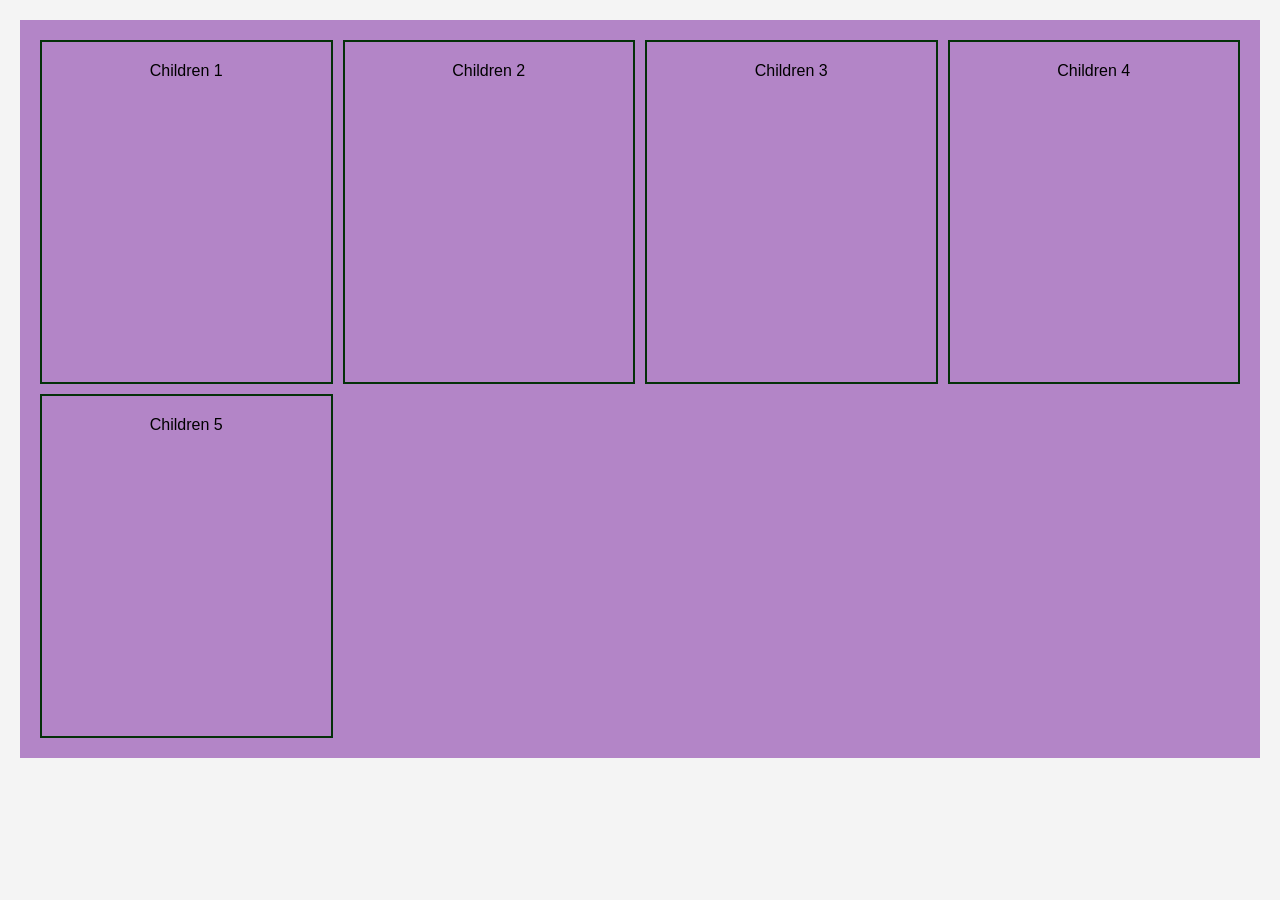
==== responsive.html @ a5734d7e "Initial commit" ====
<!doctype html>
<html lang="en">
  <head>
    <meta charset="UTF-8" />
    <meta name="viewport" content="width=device-width, initial-scale=1.0" />
    <title>Responsive Design | React.js & Next.js Master Course</title>

    <link rel="stylesheet" href="./styles.css" />
  </head>
  <body>
    <main class="container">
      <div class="responsive-row">
        <div class="children">Children 1</div>
        <div class="children">Children 2</div>
        <div class="children">Children 3</div>
        <div class="children">Children 4</div>
        <div class="children">Children 5</div>
      </div>
    </main>
  </body>
</html>
---- styles.css ----
body {
  font-family: Arial, Helvetica, sans-serif;
  margin: 0;
  padding: 0;
  box-sizing: border-box;
  background-color: #f4f4f4;
}

header {
  background-color: #8e44ad;
  color: white;
  padding: 10px 20px;
}

nav ul {
  list-style-type: none;
  margin: 0;
  padding: 0;
  display: flex;
}

nav ul li {
  margin-right: 20px;
  & a {
    color: white;
    text-decoration: none;
  }
}

/* nav ul li a {
  color: white;
  text-decoration: none;
} */

aside.sidebar {
  position: fixed;
  top: 40px;
  /* top: 0; */
  right: 0;
  height: 100%;
  background-color: #f4f4f4;
  padding: 20px;
  width: 200px;
  /* float: left; */
}

main.container {
  padding: 20px;
  position: relative;
}

footer {
  background-color: #8e44ad;
  color: white;
  text-align: center;
  padding: 10px 0;
  clear: both;
}

/* Lesson: Box Model */
.content {
  width: 200px;
  height: 200px;
  padding-top: 20px;
  padding-bottom: 22px;
  padding-right: 10px;
  padding-left: 10px;
  background-color: #b385c7;
  border: 5px solid rgb(11, 11, 172);
  margin: 20px 10px 15px 12px;
}

/* Lession: Responsive Design */
.responsive-row {
  display: grid;
  grid-template-columns: repeat(5, minmax(0, 1fr));
  gap: 10px;
  padding: 20px;
  /* width: 100%; */
  background-color: #b385c7;
}

.responsive-row .children {
  height: 300px;
  border: 2px solid #043109;
  text-align: center;
  padding: 20px;
  /* width: 40px; */
}

@media (width < 1340px) {
  .responsive-row {
    grid-template-columns: repeat(4, minmax(0, 1fr));
  }
}

@media (width < 992px) {
  .responsive-row {
    grid-template-columns: repeat(3, minmax(0, 1fr));
  }
}

@media (width < 600px) {
  .responsive-row {
    grid-template-columns: repeat(2, minmax(0, 1fr));
  }
}

@media (width < 502px) {
  .responsive-row {
    grid-template-columns: repeat(1, minmax(0, 1fr));
  }
}
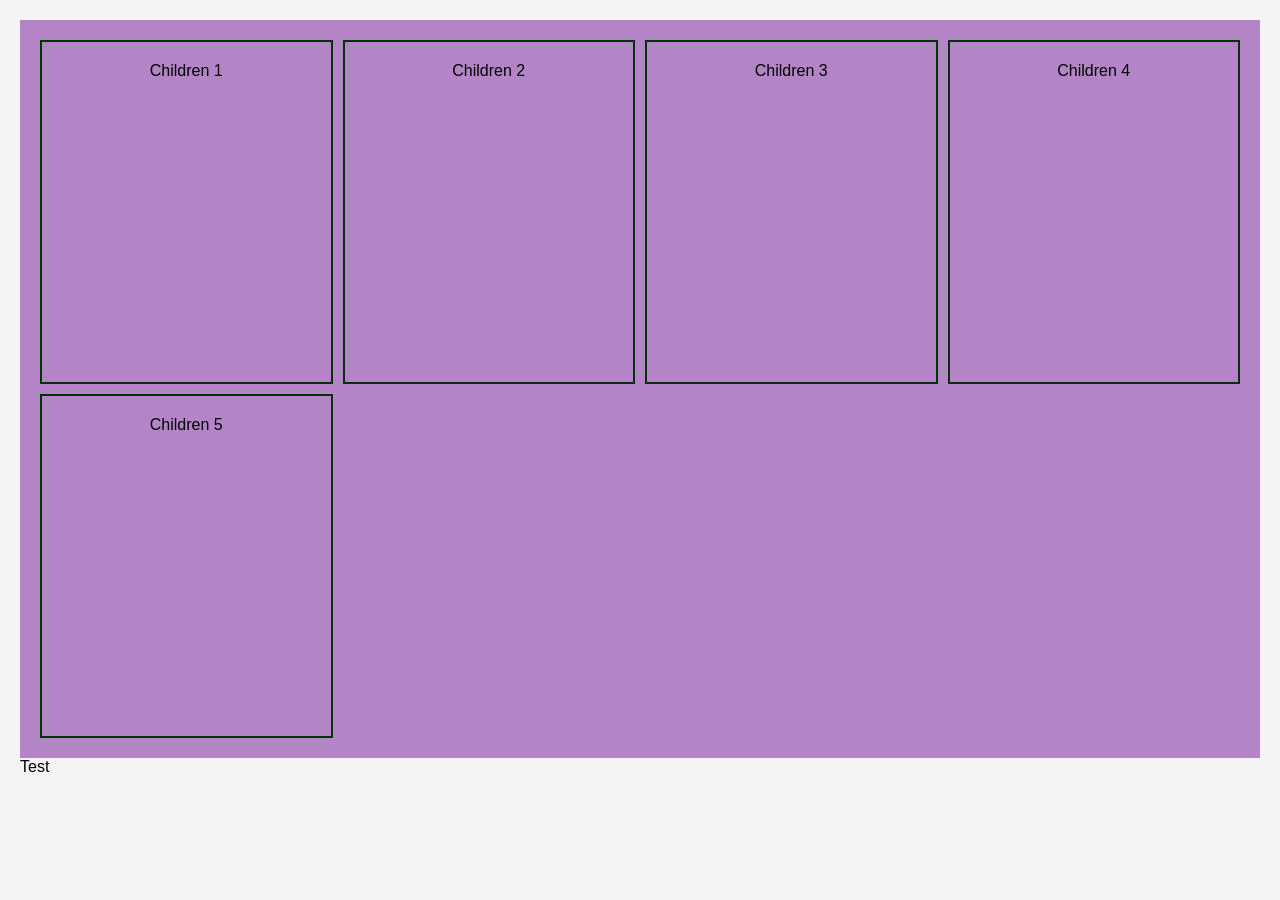
==== commit 2090bfce: "Add new changes" ====
--- a/responsive.html
+++ b/responsive.html
@@ -16,6 +16,8 @@
         <div class="children">Children 4</div>
         <div class="children">Children 5</div>
       </div>
+
+      <div>Test</div>
     </main>
   </body>
 </html>
